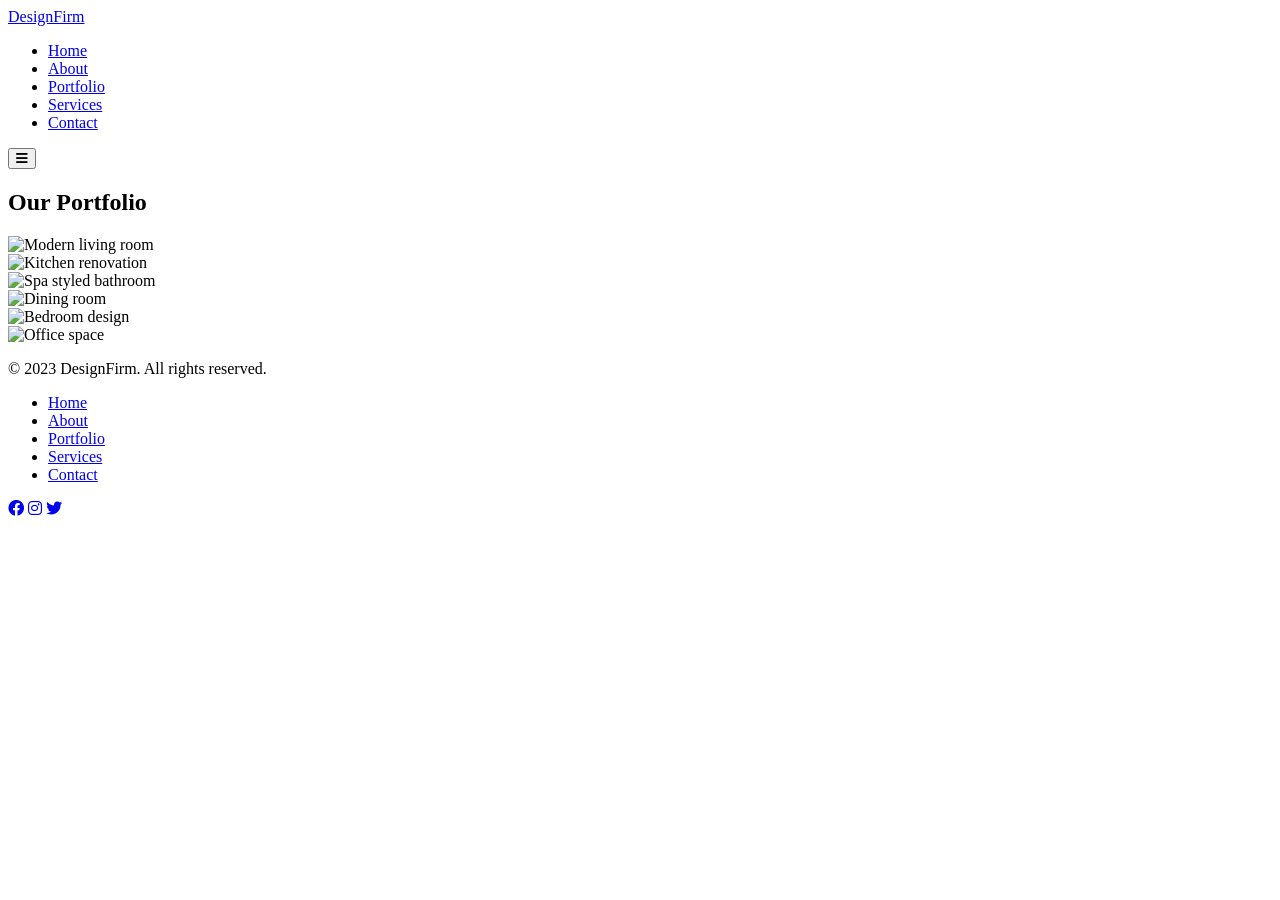
==== interior design/portfolio.html @ 5f1f94d5 "code" ====
<!DOCTYPE html>
<html lang="en">
<head>
  <meta charset="UTF-8" />
  <meta name="viewport" content="width=device-width, initial-scale=1" />
  <title>DesignFirm | Portfolio</title>
  <link rel="stylesheet" href="css/styles.css" />
  <link rel="stylesheet" href="https://cdnjs.cloudflare.com/ajax/libs/font-awesome/6.0.0/css/all.min.css" />
</head>
<body>
  <nav class="navbar" id="navbar">
    <div class="nav-container">
      <div class="logo"><a href="index.html">DesignFirm</a></div>
      <ul class="nav-links" id="nav-links">
        <li><a href="index.html">Home</a></li>
        <li><a href="about.html">About</a></li>
        <li><a href="portfolio.html" class="active">Portfolio</a></li>
        <li><a href="services.html">Services</a></li>
        <li><a href="contact.html">Contact</a></li>
      </ul>
      <button class="hamburger" id="hamburger" aria-label="Toggle navigation menu">
        <i class="fas fa-bars"></i>
      </button>
    </div>
  </nav>

  <main>
    <section class="section">
      <div class="container">
        <h1>Our Portfolio</h1>
        <div class="portfolio-grid">
          <div class="portfolio-item">
            <img src="https://images.unsplash.com/photo-1586023492125-27b2c045efd7?w=600&h=400&fit=crop" alt="Modern living room" loading="lazy" />
          </div>
          <div class="portfolio-item">
            <img src="https://images.unsplash.com/photo-1555041469-a586c61ea9bc?w=600&h=400&fit=crop" alt="Kitchen renovation" loading="lazy" />
          </div>
          <div class="portfolio-item">
            <img src="https://images.unsplash.com/photo-1505691938895-1758d7feb511?w=600&h=400&fit=crop" alt="Spa styled bathroom" loading="lazy" />
          </div>
          <div class="portfolio-item">
            <img src="https://images.unsplash.com/photo-1494526585095-c41746248156?w=600&h=400&fit=crop" alt="Dining room" loading="lazy" />
          </div>
          <div class="portfolio-item">
            <img src="https://images.unsplash.com/photo-1501594907352-04cda38ebc29?w=600&h=400&fit=crop" alt="Bedroom design" loading="lazy" />
          </div>
          <div class="portfolio-item">
            <img src="https://images.unsplash.com/photo-1468071174046-657d9d351a40?w=600&h=400&fit=crop" alt="Office space" loading="lazy" />
          </div>
        </div>
      </div>
    </section>
  </main>

  <footer class="footer">
    <div class="container">
      <p>&copy; 2023 DesignFirm. All rights reserved.</p>
      <ul class="footer-nav">
        <li><a href="index.html">Home</a></li>
        <li><a href="about.html">About</a></li>
        <li><a href="portfolio.html">Portfolio</a></li>
        <li><a href="services.html">Services</a></li>
        <li><a href="contact.html">Contact</a></li>
      </ul>
      <div class="social-links">
        <a href="#" aria-label="Facebook"><i class="fab fa-facebook"></i></a>
        <a href="#" aria-label="Instagram"><i class="fab fa-instagram"></i></a>
        <a href="#" aria-label="Twitter"><i class="fab fa-twitter"></i></a>
      </div>
    </div>
  </footer>

  <script src="js/script.js"></script>
</body>
</html>
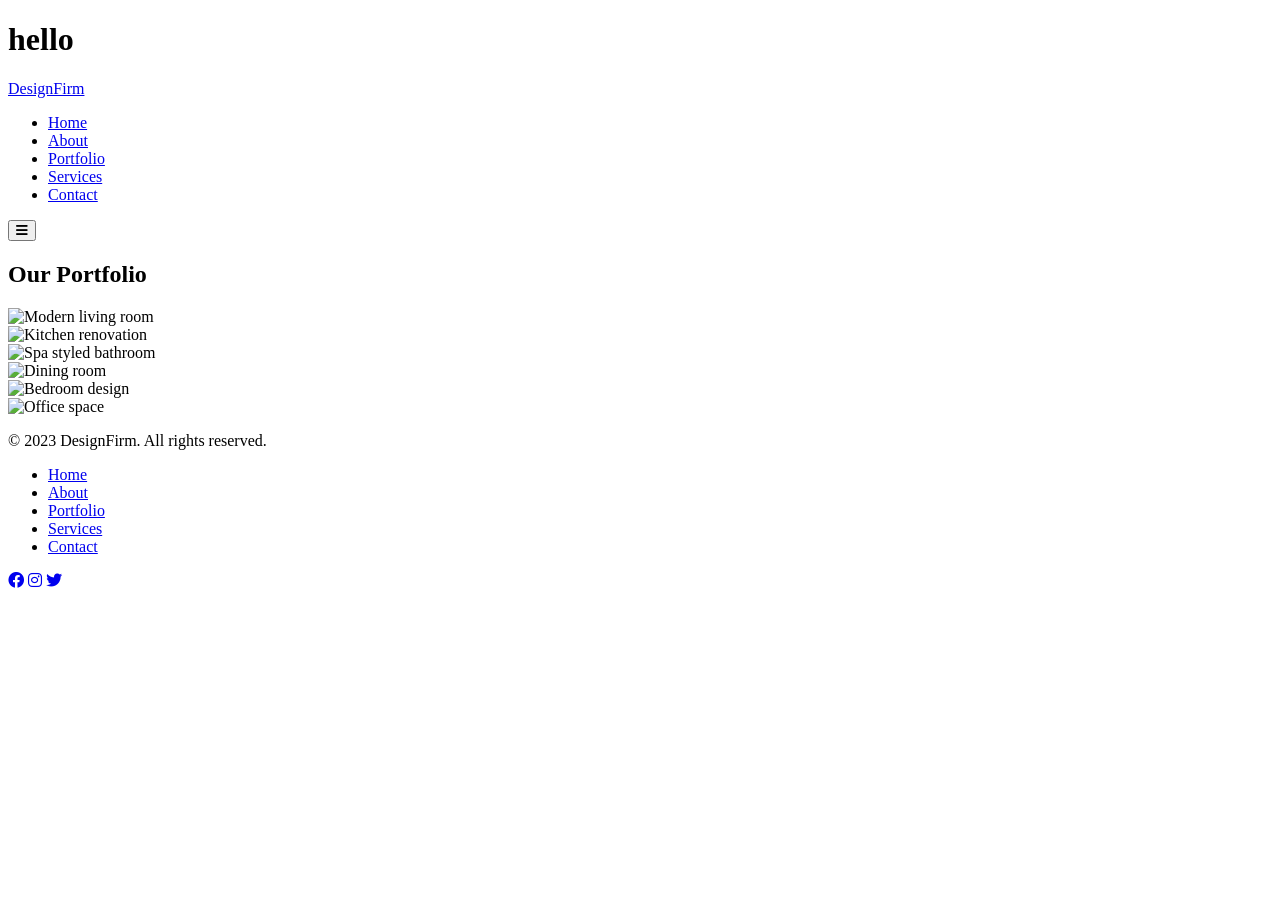
==== commit fbfe35bd: "small change in protofolio" ====
--- a/interior design/portfolio.html
+++ b/interior design/portfolio.html
@@ -8,6 +8,8 @@
   <link rel="stylesheet" href="https://cdnjs.cloudflare.com/ajax/libs/font-awesome/6.0.0/css/all.min.css" />
 </head>
 <body>
+
+  <h1>hello</h1>
   <nav class="navbar" id="navbar">
     <div class="nav-container">
       <div class="logo"><a href="index.html">DesignFirm</a></div>
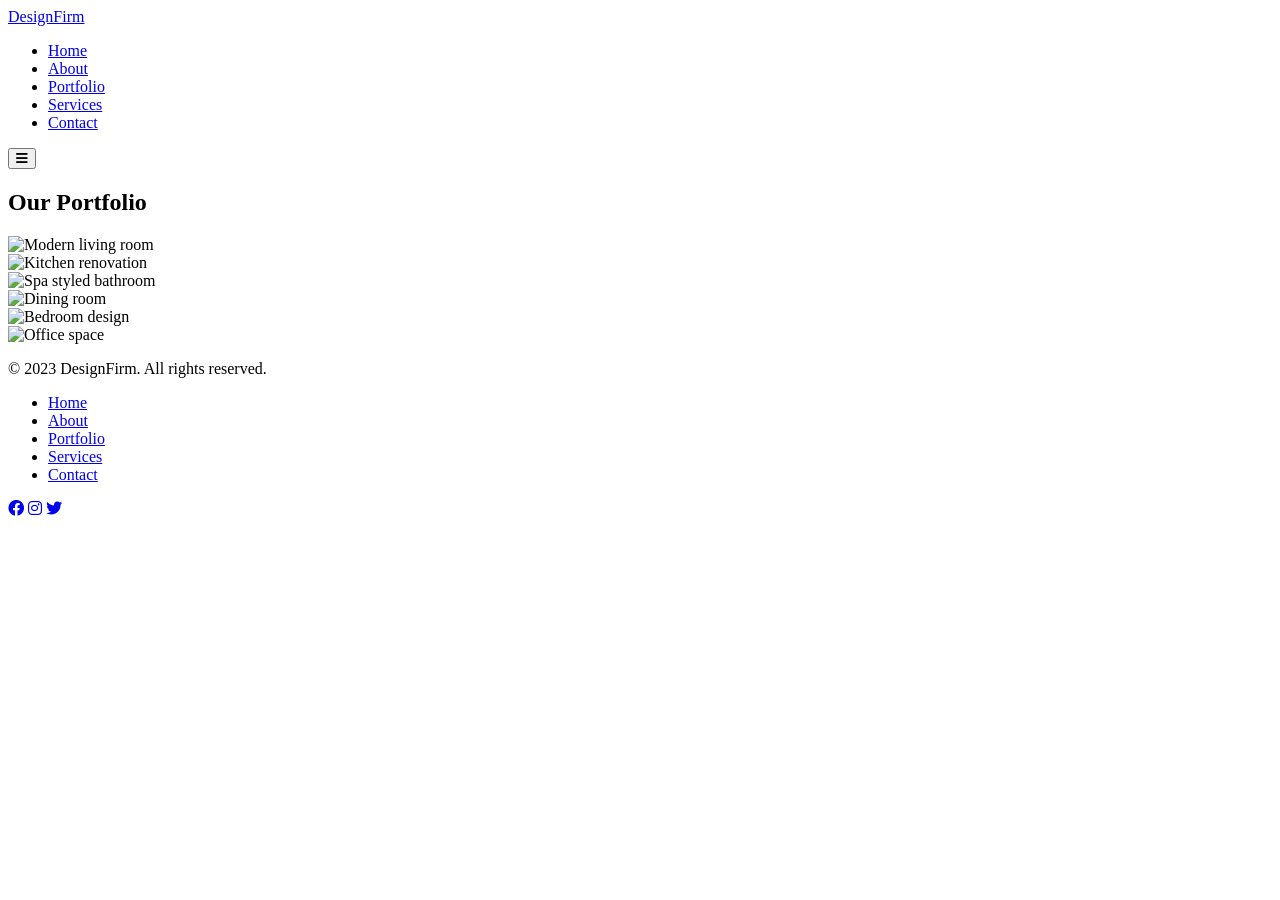
==== commit 8f3187c1: "there is a change" ====
--- a/interior design/portfolio.html
+++ b/interior design/portfolio.html
@@ -9,7 +9,7 @@
 </head>
 <body>
 
-  <h1>hello</h1>
+  
   <nav class="navbar" id="navbar">
     <div class="nav-container">
       <div class="logo"><a href="index.html">DesignFirm</a></div>
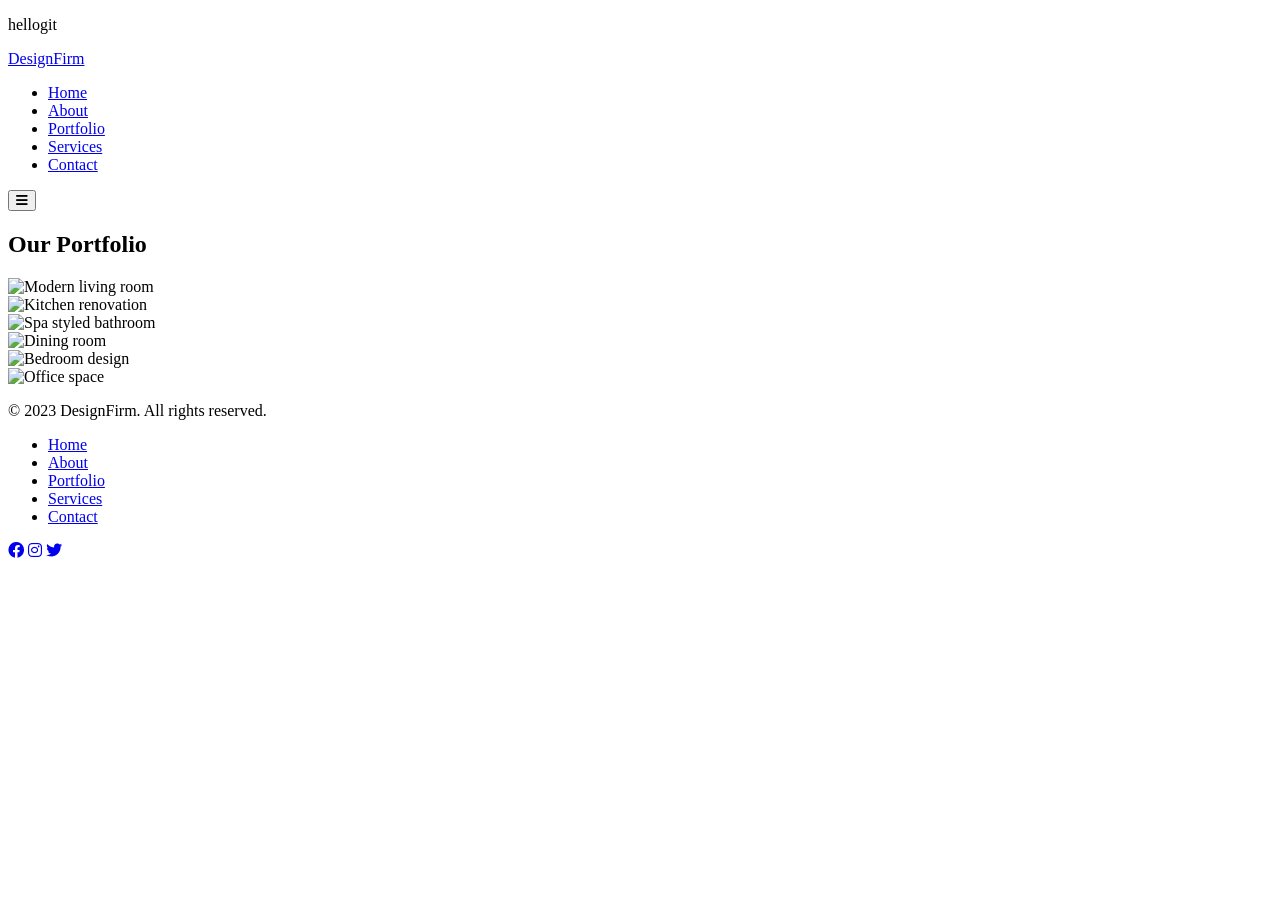
==== commit 4000c11f: "small commit" ====
--- a/interior design/portfolio.html
+++ b/interior design/portfolio.html
@@ -9,7 +9,7 @@
 </head>
 <body>
 
-  
+   <p>hellogit</p>
   <nav class="navbar" id="navbar">
     <div class="nav-container">
       <div class="logo"><a href="index.html">DesignFirm</a></div>
